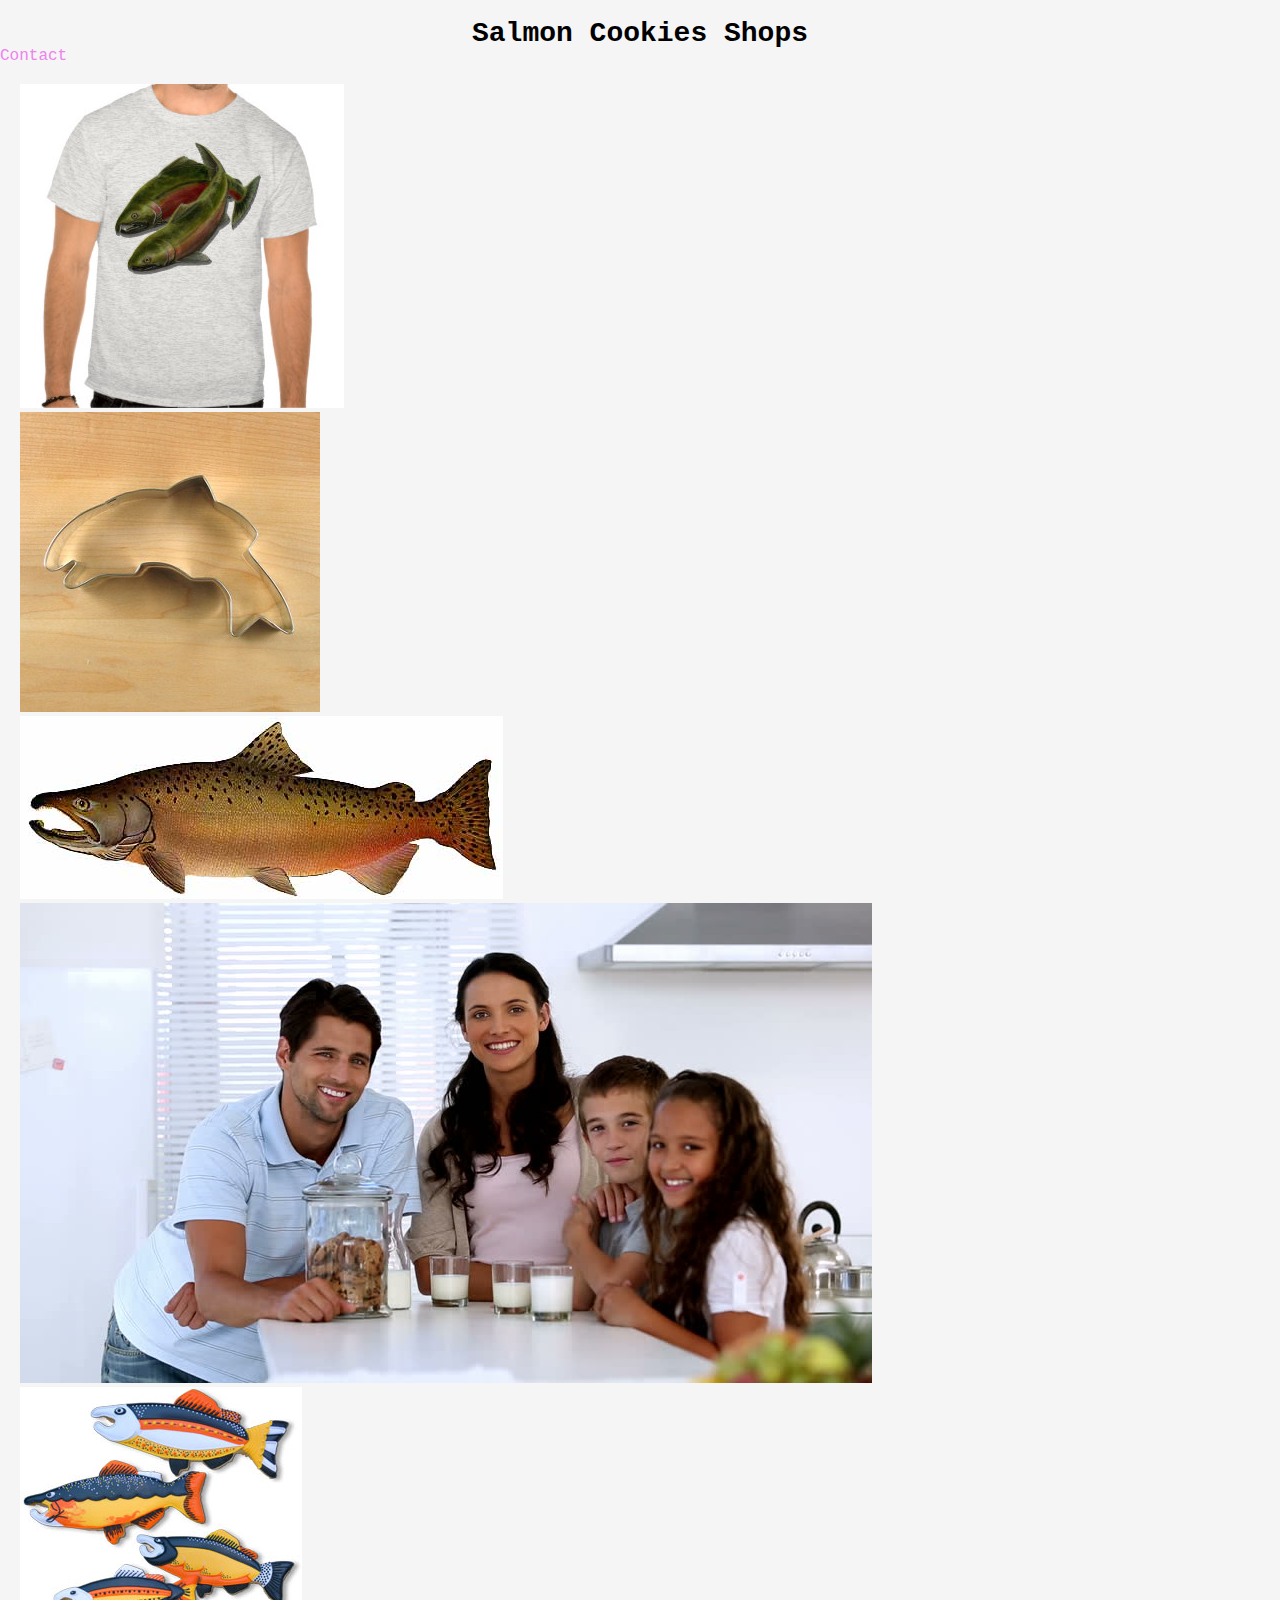
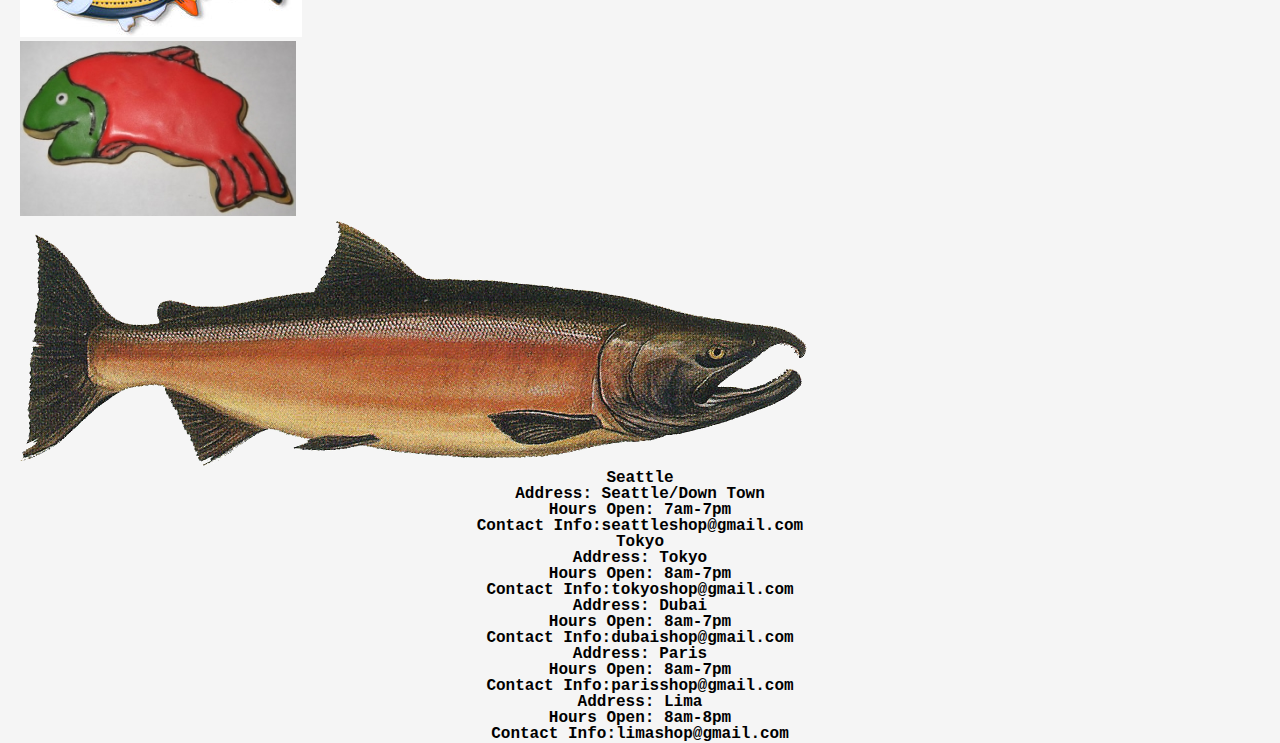
==== index.html @ 60b3e0f6 "solving lab08b" ====
<!DOCTYPE html>
<html lang="en">
<head>
    <meta charset="UTF-8">
    <meta http-equiv="X-UA-Compatible" content="IE=edge">
    <meta name="viewport" content="width=device-width, initial-scale=1.0">
    <title>salmon-cookies</title>
    <link rel="stylesheet" href="css/reset.css">
    <link rel="stylesheet" href="css/style.css">
    <link rel="html" href="sales.html">
</head>
<body>
    <header>
<h1>Salmon Cookies Shops</h1>
<nav>
    <ul>
        <li>
            <a href="#">Contact</a>
        </li>
    </ul>
</nav>
    </header>
    <main>
        <section id="image-container">
            <img src="image/1.jpg" alt="">
            <img src="image/2.jpeg" alt="">
            <img src="image/3.jpg" alt="">
            <img src="image/4.jpg" alt="">
            <img src="image/5.jpg" alt="">
            <img src="image/6.jpg" alt="">
            <img src="image/7.png" alt="">
        </section>

        <section id="info">
            <div>
                <ul >
                    <li class="first"> Seattle
                        <ul>
                            <li>Address: Seattle/Down Town</li>
                            <li>Hours Open: 7am-7pm</li>
                            <li>Contact Info:seattleshop@gmail.com</li>
                
                        </ul>
                    </li>
                    <li class="first">
                        Tokyo
                        <ul>
                            <li>Address: Tokyo</li>
                            <li>Hours Open: 8am-7pm</li>
                            <li>Contact Info:tokyoshop@gmail.com</li>
                        </ul>
                    </li>
                    <li class="first">
                        <ul>
                            <li>Address: Dubai</li>
                            <li>Hours Open: 8am-7pm</li>
                            <li>Contact Info:dubaishop@gmail.com</li>
                        </ul>
                    </li>
                    <li class="first">
                        <ul>
                            <li>Address: Paris</li>
                            <li>Hours Open: 8am-7pm</li>
                            <li>Contact Info:parisshop@gmail.com</li>
                        </ul>
                    </li>
                    <li class="first">
                        <ul>
                            <li>Address: Lima</li>
                            <li>Hours Open: 8am-8pm</li>
                            <li>Contact Info:limashop@gmail.com</li>
                        </ul>
                    </li>
                </ul>
            </div>
        </section>

    </main>

    <footer>

    </footer>
</body>
</html>
---- css/style.css ----
*{
    box-sizing: border-box;
}
table, th, td{


    border: solid black 1px;
    border-collapse: collapse;
}
body{
    background-color: whitesmoke;
    font-family: 'Courier New', Courier, monospace;
    
}

header h1{

    text-align: center;
    font-size: 28px;
    padding-top: 20px;
    font-weight: bold;
}

nav ul li a{
text-decoration: none;
color: violet;
padding-top: 20px;
}
#image-container{
height: 400px;
width: 500px;
display: inline-block;
padding-left: 20px;
padding-top: 20px;
padding-right: 20px;

}

#info{
 text-align: center;
}


.first {
    
    font-weight: bold;
}
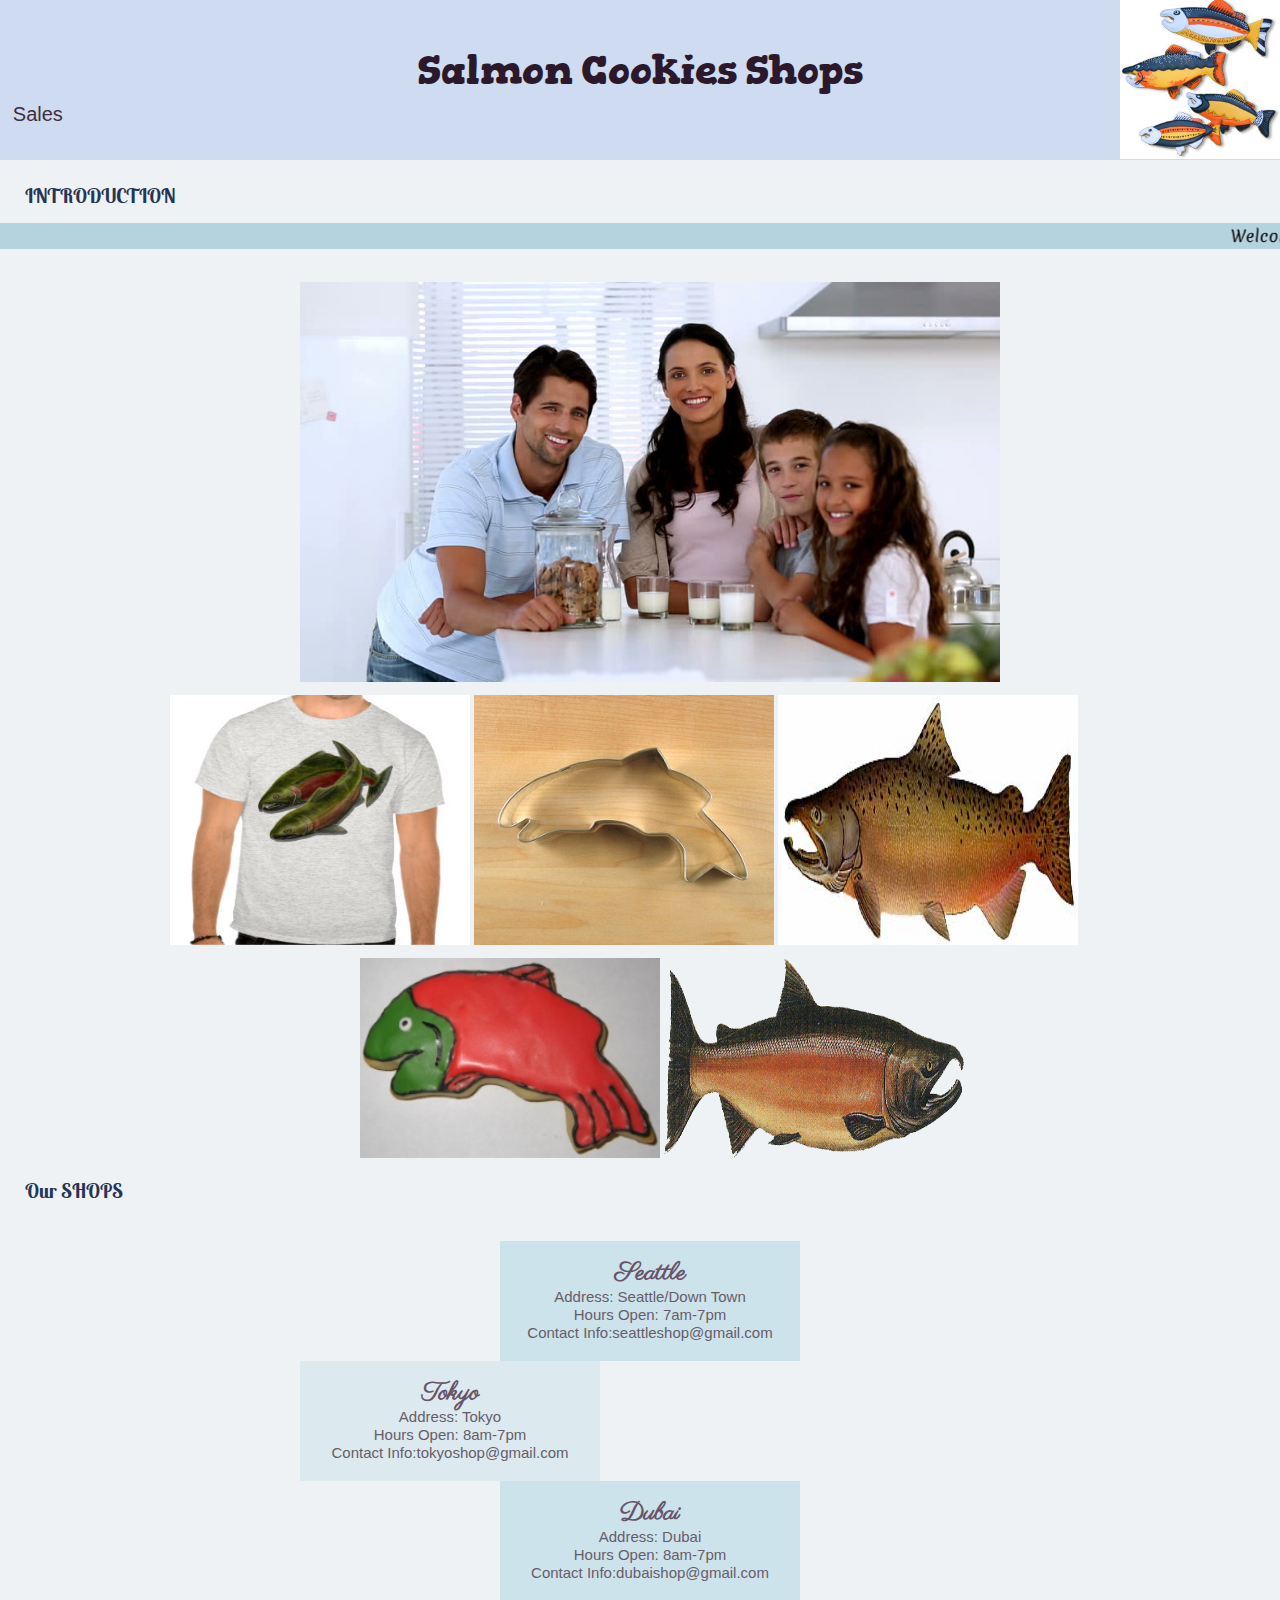
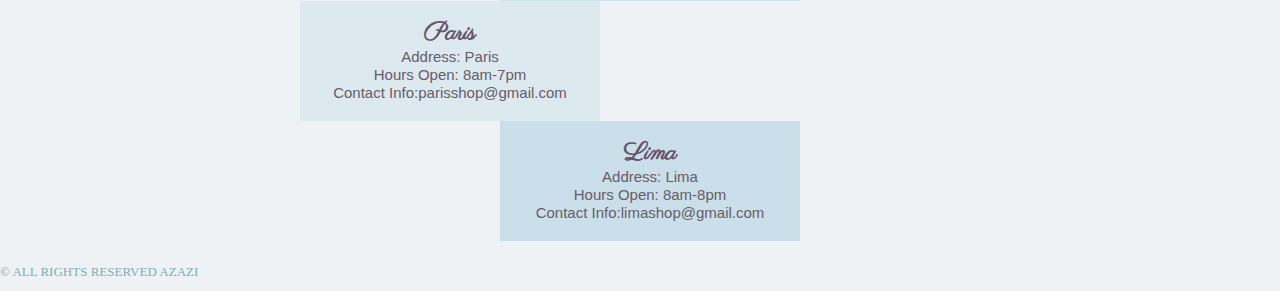
==== commit f06e2bea: "adding css styles" ====
--- a/index.html
+++ b/index.html
@@ -1,5 +1,6 @@
 <!DOCTYPE html>
 <html lang="en">
+
 <head>
     <meta charset="UTF-8">
     <meta http-equiv="X-UA-Compatible" content="IE=edge">
@@ -8,77 +9,102 @@
     <link rel="stylesheet" href="css/reset.css">
     <link rel="stylesheet" href="css/style.css">
     <link rel="html" href="sales.html">
+    <link href="https://fonts.googleapis.com/css2?family=Gorditas&display=swap" rel="stylesheet">
+    <link href="https://fonts.googleapis.com/css2?family=Gorditas&family=Lobster+Two&display=swap" rel="stylesheet">
+    <link
+        href="https://fonts.googleapis.com/css2?family=Gorditas&family=Lobster+Two&family=Merienda&family=Parisienne&family=Yellowtail&display=swap"
+        rel="stylesheet">
 </head>
+
 <body>
     <header>
-<h1>Salmon Cookies Shops</h1>
-<nav>
-    <ul>
-        <li>
-            <a href="#">Contact</a>
-        </li>
-    </ul>
-</nav>
+        <h1>Salmon Cookies Shops</h1>
+        <nav>
+            <ul>
+                <li>
+                    <a href="sales.html">Sales</a>
+                </li>
+            </ul>
+        </nav>
+        <img id="logo" src="image/5.jpg" alt="" height="162px" width="160px">
     </header>
     <main>
-        <section id="image-container">
-            <img src="image/1.jpg" alt="">
-            <img src="image/2.jpeg" alt="">
-            <img src="image/3.jpg" alt="">
-            <img src="image/4.jpg" alt="">
-            <img src="image/5.jpg" alt="">
-            <img src="image/6.jpg" alt="">
-            <img src="image/7.png" alt="">
+        <section id="intro">
+            <h2>INTRODUCTION</h2>
+            <marquee behavior="left" direction="alernate">Welcome to our web page where you will taste the best salmon
+                cookies in the world!</marquee>
         </section>
+        <img id="family" src="image/4.jpg" alt="" height="400px" width="700px">
+        <br>
+        <section id="image-container1">
+            <img src="image/1.jpg" alt="" height="250px" width="300px">
+            <img src="image/2.jpeg" alt="" height="250px" width="300px">
+            <img src="image/3.jpg" alt="" height="250px" width="300px">
 
+        </section>
+        <br>
+        <section id="image-container2">
+
+            <img src="image/6.jpg" alt="" height="200px" width="300px">
+            <img src="image/7.png" alt="" height="200px" width="300px">
+
+        </section>
+        <h2 id="shops">Our SHOPS</h2>
         <section id="info">
-            <div>
-                <ul >
-                    <li class="first"> Seattle
-                        <ul>
-                            <li>Address: Seattle/Down Town</li>
-                            <li>Hours Open: 7am-7pm</li>
-                            <li>Contact Info:seattleshop@gmail.com</li>
-                
-                        </ul>
-                    </li>
-                    <li class="first">
-                        Tokyo
-                        <ul>
-                            <li>Address: Tokyo</li>
-                            <li>Hours Open: 8am-7pm</li>
-                            <li>Contact Info:tokyoshop@gmail.com</li>
-                        </ul>
-                    </li>
-                    <li class="first">
-                        <ul>
-                            <li>Address: Dubai</li>
-                            <li>Hours Open: 8am-7pm</li>
-                            <li>Contact Info:dubaishop@gmail.com</li>
-                        </ul>
-                    </li>
-                    <li class="first">
-                        <ul>
-                            <li>Address: Paris</li>
-                            <li>Hours Open: 8am-7pm</li>
-                            <li>Contact Info:parisshop@gmail.com</li>
-                        </ul>
-                    </li>
-                    <li class="first">
-                        <ul>
-                            <li>Address: Lima</li>
-                            <li>Hours Open: 8am-8pm</li>
-                            <li>Contact Info:limashop@gmail.com</li>
-                        </ul>
-                    </li>
+            <div id="first">
+                <h2>Seattle</h2>
+                <ul>
+                    <li>Address: Seattle/Down Town</li>
+                    <li>Hours Open: 7am-7pm</li>
+                    <li>Contact Info:seattleshop@gmail.com</li>
+
+                </ul>
+                </li>
+            </div>
+            <div id="second">
+                <h2>Tokyo</h2>
+                <ul>
+                    <li>Address: Tokyo</li>
+                    <li>Hours Open: 8am-7pm</li>
+                    <li>Contact Info:tokyoshop@gmail.com</li>
+
+                </ul>
+                </li>
+            </div>
+            <div id="third">
+                <h2>Dubai</h2>
+                <ul>
+                    <li>Address: Dubai</li>
+                    <li>Hours Open: 8am-7pm</li>
+                    <li>Contact Info:dubaishop@gmail.com</li>
+                </ul>
+                </li>
+            </div>
+            <div id="fourth">
+                <h2>Paris</h2>
+                <ul>
+                    <li>Address: Paris</li>
+                    <li>Hours Open: 8am-7pm</li>
+                    <li>Contact Info:parisshop@gmail.com</li>
                 </ul>
             </div>
+            <div id="fifth">
+                <h2>Lima</h2>
+                <ul>
+                    <li>Address: Lima</li>
+                    <li>Hours Open: 8am-8pm</li>
+                    <li>Contact Info:limashop@gmail.com</li>
+                
+                </ul>
+            </div>
+    
         </section>
 
     </main>
 
     <footer>
-
+        &COPY; ALL RIGHTS RESERVED AZAZI
     </footer>
 </body>
+
 </html>--- a/css/style.css
+++ b/css/style.css
@@ -1,47 +1,280 @@
 *{
     box-sizing: border-box;
-}
+
+}
+
 table, th, td{
-
-
-    border: solid black 1px;
+    text-align: center;
+    border: solid rgb(168, 176, 235) 1px;
     border-collapse: collapse;
-}
+    background-color: rgb(210, 203, 243);
+    font-size: 17px;
+    padding-top: 10px;
+    padding-bottom: 10px;
+    padding-left: 10px;
+    padding-right: 10px;
+    color: rgb(105, 76, 105);
+    font-family: 'Geneva';
+}
+#salesbody{
+    background-color: rgb(243, 243, 243);
+}
+#salesheader{
+    background-color: rgb(225, 205, 235);
+    height: 100px;
+}
+#salesheader nav{
+    padding-top: 40px;
+    
+}
+
 body{
-    background-color: whitesmoke;
-    font-family: 'Courier New', Courier, monospace;
-    
-}
+    background-color: rgb(239, 242, 245);
+    
+    
+}    
+header{
+    background-color: #cedbf0; 
+    height: 160px;
+    width: 100%;
+    margin-bottom:2%;
+    
+}  
+header nav{
+  position: relative;
+  padding-top:1%;
+  font-size: 16px;
+  font-family:comic sans ms; 
+  float: left;
+  padding-left:1%;
+}   
 
 header h1{
-
+    
     text-align: center;
     font-size: 28px;
-    padding-top: 20px;
     font-weight: bold;
-}
-
+    color: rgb(43, 25, 43);
+    font-family: 'Gorditas';
+    text-align: center;
+    padding-top: 4%;
+    font-size: 40px;
+}    
+#logo{
+    float: right;
+    position: relative;
+    right: 0px;
+    top:-94px;
+}    
 nav ul li a{
-text-decoration: none;
-color: violet;
+text-decoration: none;    
+color: rgb(63, 46, 63);
 padding-top: 20px;
-}
-#image-container{
-height: 400px;
-width: 500px;
-display: inline-block;
+font-family: Impact, Haettenschweiler, 'Arial Narrow Bold', sans-serif;
+font-size: 20px;
+}
+#intro h2{
+position: relative;    
+left: 25px;
+font-size: 20px;
+font-family: 'Lobster Two';
+color: rgb(36, 53, 85);
+font-weight: bold;
+    
+}
+
+#intro marquee{
+    position: relative;
+    padding-top: 5px;
+    padding-bottom: 5px;
+    top: -30px;    
+    background-color: rgb(181, 210, 223);
+    font-family: 'Merienda';
+    padding-right: 200px;
+}
+
+#family{
+
+    position: relative;
+    right: 300px;
+    left: 300px;
+}    
+#image-container1{
+display: inline;    
 padding-left: 20px;
 padding-top: 20px;
-padding-right: 20px;
-
-}
+padding-right: 0px;
+position: relative;
+left: 150px;
+top: 10px;
+
+}
+
+#image-container2{
+    display: inline;
+    padding-left: 20px;
+    padding-top: 20px;
+    padding-right: 20px;
+    position: relative;
+    left: 340px;
+    top: 20px;
+    
+    }
+
+ #shops{
+    position: relative;    
+    padding-top: 40px;
+    left: 25px;
+    font-size: 20px;
+    font-family: 'Lobster Two';
+    color: rgb(36, 53, 85);
+    font-weight: bold;
+
+
+    }
 
 #info{
- text-align: center;
-}
-
-
-.first {
-    
-    font-weight: bold;
-}+
+    position: relative;
+    left: 200px;
+   } 
+#first{
+
+    background-color: rgb(205, 227, 236);
+    height: 100px;
+    width: 300px;
+    position: relative;
+    left: 300px;
+    top: 40px;
+    text-align: center;
+    padding-top: 20px;
+    padding-bottom: 100px;
+}
+#first h2{
+font-family: 'Parisienne';
+font-size: 25px;
+color: rgb(104, 83, 104);
+font-weight: bold;
+}
+#first ul li{
+    font-size: 15px;
+    font-family: 'Segoe UI', Tahoma, Geneva, Verdana, sans-serif;
+    color: rgb(104, 92, 104);
+    padding-top: 3px;
+}
+
+    
+#second{
+
+    background-color: rgb(220, 234, 240);
+    height: 100px;
+    width: 300px;
+    position: relative;
+    left: 100px;
+    top: 40px;
+    text-align: center;
+    padding-top: 20px;
+    padding-bottom: 100px;
+
+}
+#second h2{
+font-family: 'Parisienne';
+font-size: 25px;
+color: rgb(104, 83, 104);
+font-weight: bold;
+}
+#second ul li{
+    font-size: 15px;
+    font-family: 'Segoe UI', Tahoma, Geneva, Verdana, sans-serif;
+    color: rgb(104, 92, 104);
+    padding-top: 3px;
+}
+    
+#third{
+
+    background-color: rgb(205, 227, 236);
+    height: 100px;
+    width: 300px;
+    position: relative;
+    left: 300px;
+    top: 40px;
+    text-align: center;
+    padding-top: 20px;
+    padding-bottom: 100px;
+
+}
+#third h2{
+font-family: 'Parisienne';
+font-size: 25px;
+color: rgb(104, 83, 104);
+font-weight: bold;
+}
+#third ul li{
+    font-size: 15px;
+    font-family: 'Segoe UI', Tahoma, Geneva, Verdana, sans-serif;
+    color: rgb(104, 92, 104);
+    padding-top: 3px;
+}
+#fourth{
+
+    background-color: rgb(220, 234, 240);
+    height: 100px;
+    width: 300px;
+    position: relative;
+    left: 100px;
+    top: 40px;
+    text-align: center;
+    padding-top: 20px;
+    padding-bottom: 100px;
+
+}
+#fourth h2{
+font-family: 'Parisienne';
+font-size: 25px;
+color: rgb(104, 83, 104);
+font-weight: bold;
+}
+#fourth ul li{
+    font-size: 15px;
+    font-family: 'Segoe UI', Tahoma, Geneva, Verdana, sans-serif;
+    color: rgb(104, 92, 104);
+    padding-top: 3px;
+}    
+
+#fifth{
+
+    background-color: rgb(202, 223, 233);
+    height: 100px;
+    width: 300px;
+    position: relative;
+    left: 300px;
+    top: 40px;
+    text-align: center;
+    padding-top: 20px;
+    padding-bottom: 100px;
+
+}
+#fifth h2{
+font-family: 'Parisienne';
+font-size: 25px;
+color: rgb(104, 83, 104);
+font-weight: bold;
+}
+#fifth ul li{
+    font-size: 15px;
+    font-family: 'Segoe UI', Tahoma, Geneva, Verdana, sans-serif;
+    color: rgb(104, 92, 104);
+    padding-top: 3px;
+}    
+
+ footer {
+  color: #7bafb3;
+ margin-top: 5%;
+ font-size: 13px;
+ margin-bottom: 1%;
+    
+}
+    
+    
+    
+      